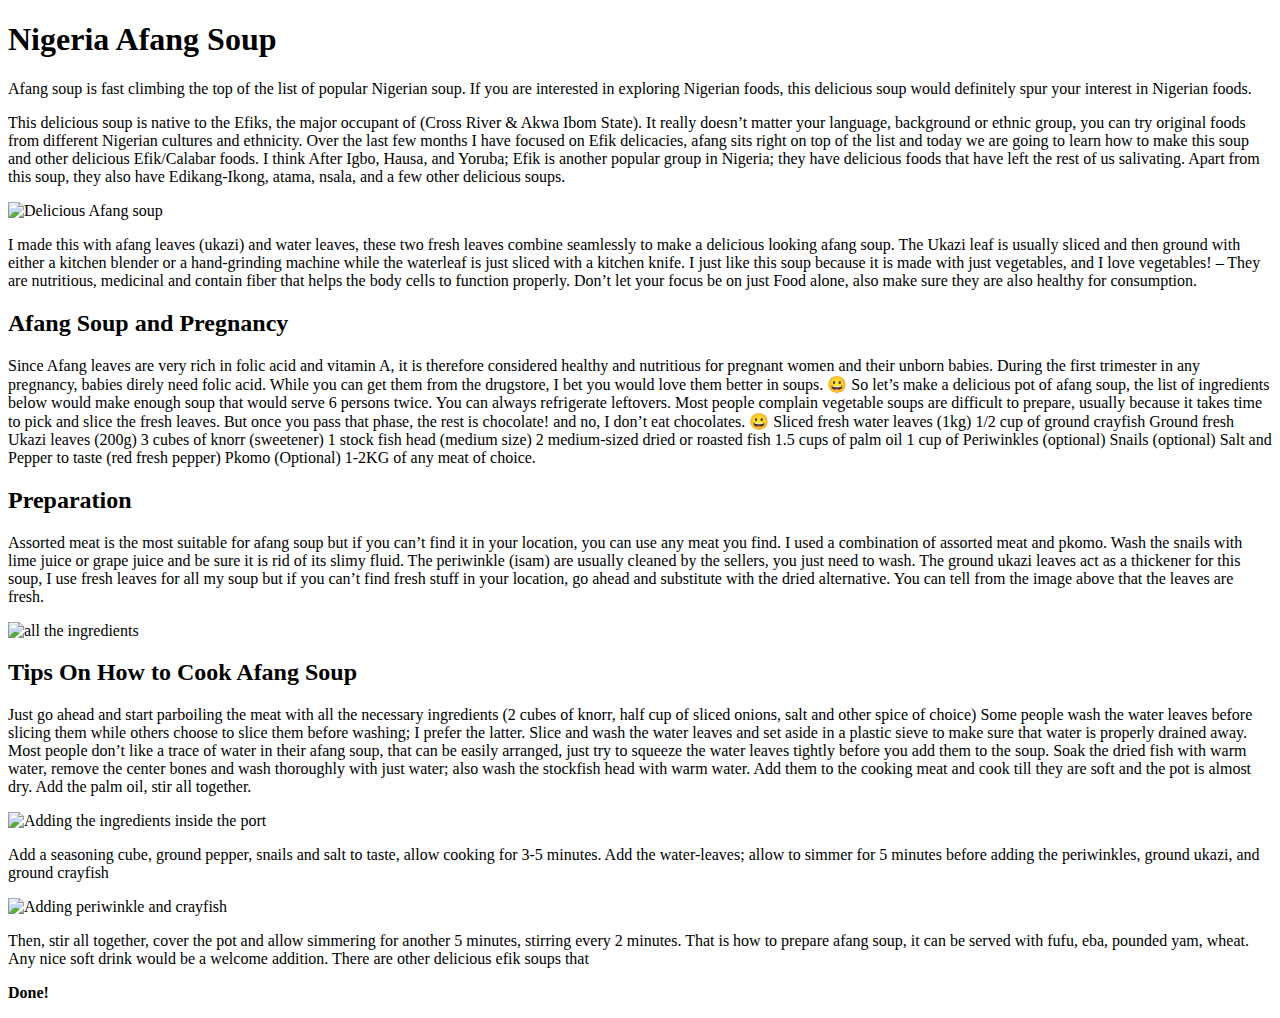
==== afang-soup.html @ c13bf64d "my first commit" ====
<!DOCTYPE html>
<html lang="en">
<head>
    <meta charset="UTF-8">
    <meta name="viewport" content="width=device-width, initial-scale=1.0">
    <title>Document</title>
</head>
<body>
    <h1>Nigeria Afang Soup</h1>
    <p>Afang soup is fast climbing the top of the list of popular Nigerian soup. If you are interested in exploring Nigerian foods, this delicious soup would definitely spur your interest in Nigerian foods.</p>
    <p>This delicious soup is native to the Efiks, the major occupant of (Cross River & Akwa Ibom State). It really doesn’t matter your language, background or ethnic group, you can try original foods from different Nigerian cultures and ethnicity. Over the last few months I have focused on Efik delicacies, afang sits right on top of the list and today we are going to learn how to make this soup and other delicious Efik/Calabar foods. I think After Igbo, Hausa, and Yoruba; Efik is another popular group in Nigeria; they have delicious foods that have left the rest of us salivating. Apart from this soup, they also have Edikang-Ikong, atama, nsala, and a few other delicious soups.</p>
    <img src="https://allnigerianfoods.com/wp-content/uploads/2014/12/afang-soup.jpg" alt="Delicious Afang soup">
    <p>I made this with afang leaves (ukazi) and water leaves, these two fresh leaves combine seamlessly to make a delicious looking afang soup. The Ukazi leaf is usually sliced and then ground with either a kitchen blender or a hand-grinding machine while the waterleaf is just sliced with a kitchen knife. I just like this soup because it is made with just vegetables, and I love vegetables! – They are nutritious, medicinal and contain fiber that helps the body cells to function properly. Don’t let your focus be on just Food alone, also make sure they are also healthy for consumption.</p>

<h2>Afang Soup and Pregnancy</h2> 
<p>Since Afang leaves are very rich in folic acid and vitamin A, it is therefore considered healthy and nutritious for pregnant women and their unborn babies. During the first trimester in any pregnancy, babies direly need folic acid. While you can get them from the drugstore, I bet you would love them better in soups. 😀 So let’s make a delicious pot of afang soup, the list of ingredients below would make enough soup that would serve 6 persons twice. You can always refrigerate leftovers. Most people complain vegetable soups are difficult to prepare, usually because it takes time to pick and slice the fresh leaves. But once you pass that phase, the rest is chocolate! and no, I don’t eat chocolates. 😀 Sliced fresh water leaves (1kg) 1/2 cup of ground crayfish Ground fresh Ukazi leaves (200g) 3 cubes of knorr (sweetener) 1 stock fish head (medium size) 2 medium-sized dried or roasted fish 1.5 cups of palm oil 1 cup of Periwinkles (optional) Snails (optional) Salt and Pepper to taste (red fresh pepper) Pkomo (Optional) 1-2KG of any meat of choice.</p>

<h2>Preparation</h2>
<p>Assorted meat is the most suitable for afang soup but if you can’t find it in your location, you can use any meat you find. I used a combination of assorted meat and pkomo. Wash the snails with lime juice or grape juice and be sure it is rid of its slimy fluid. The periwinkle (isam) are usually cleaned by the sellers, you just need to wash. The ground ukazi leaves act as a thickener for this soup, I use fresh leaves for all my soup but if you can’t find fresh stuff in your location, go ahead and substitute with the dried alternative. You can tell from the image above that the leaves are fresh.</p>
<img src="https://allnigerianfoods.com/wp-content/uploads/Afang-Soup-Ingredients.jpg" alt="all the ingredients">

<h2>Tips On How to Cook Afang Soup</h2>
<p>Just go ahead and start parboiling the meat with all the necessary ingredients (2 cubes of knorr, half cup of sliced onions, salt and other spice of choice) Some people wash the water leaves before slicing them while others choose to slice them before washing; I prefer the latter. Slice and wash the water leaves and set aside in a plastic sieve to make sure that water is properly drained away. Most people don’t like a trace of water in their afang soup, that can be easily arranged, just try to squeeze the water leaves tightly before you add them to the soup. Soak the dried fish with warm water, remove the center bones and wash thoroughly with just water; also wash the stockfish head with warm water. Add them to the cooking meat and cook till they are soft and the pot is almost dry. Add the palm oil, stir all together.</p>
<img src="https://allnigerianfoods.com/wp-content/uploads/Cooking-part.jpg" alt="Adding the ingredients inside the port">

<p>Add a seasoning cube, ground pepper, snails and salt to taste, allow cooking for 3-5 minutes. Add the water-leaves; allow to simmer for 5 minutes before adding the periwinkles, ground ukazi, and ground crayfish</p>
<img src="https://allnigerianfoods.com/wp-content/uploads/making-afang.jpg" alt="Adding periwinkle and crayfish">
<p>Then, stir all together, cover the pot and allow simmering for another 5 minutes, stirring every 2 minutes. That is how to prepare afang soup, it can be served with fufu, eba, pounded yam, wheat. Any nice soft drink would be a welcome addition. There are other delicious efik soups that</p>

<p><strong>Done!</strong></p>



</body>
</html>
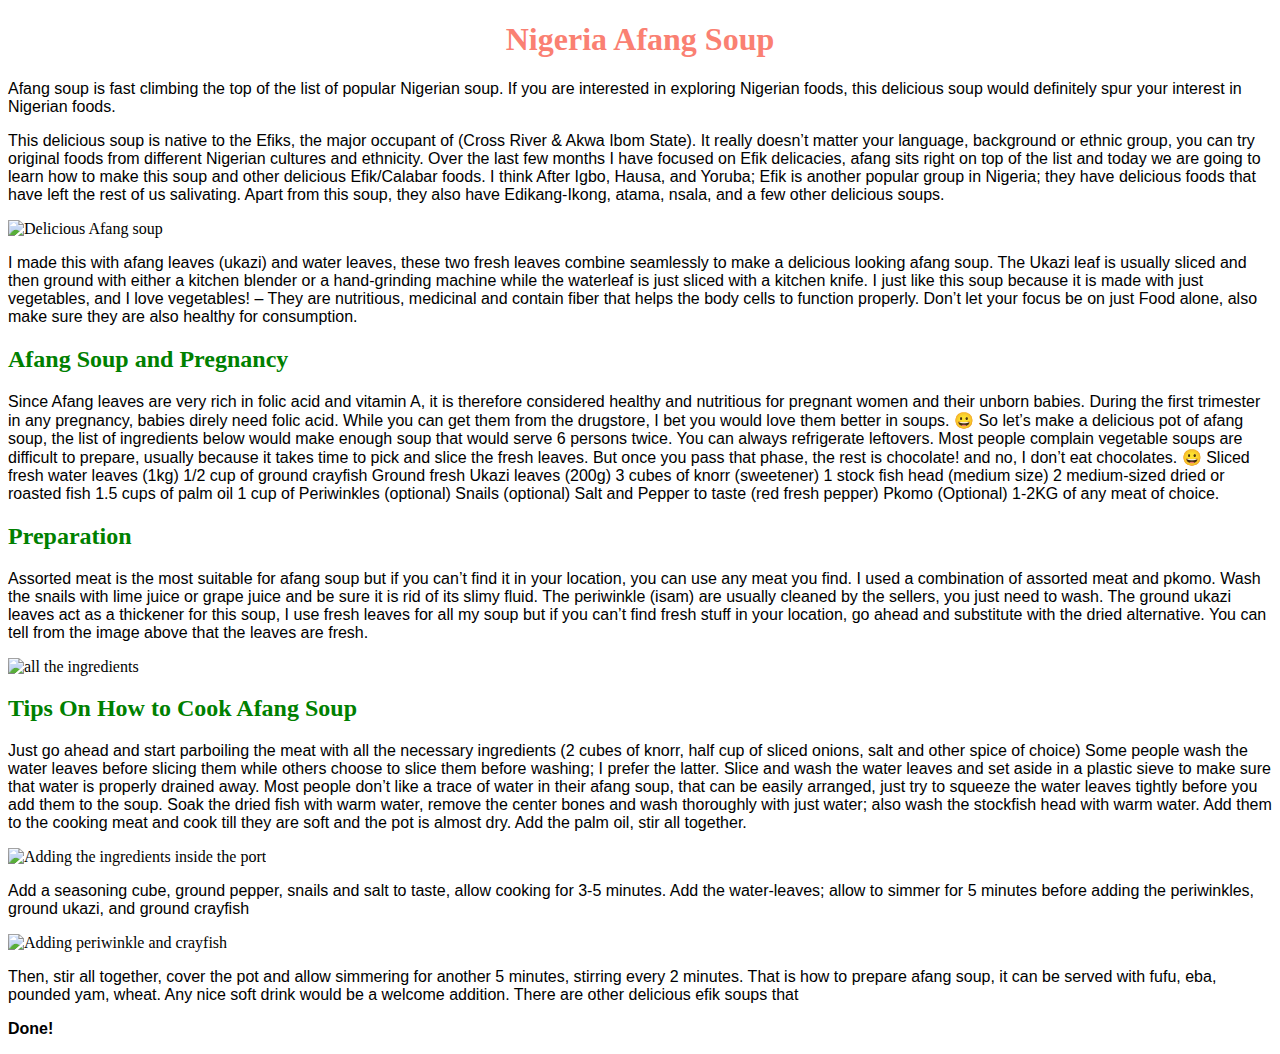
==== commit 490b2da1: "changing the colors, fonts and sizes of the images" ====
--- a/afang-soup.html
+++ b/afang-soup.html
@@ -4,6 +4,36 @@
     <meta charset="UTF-8">
     <meta name="viewport" content="width=device-width, initial-scale=1.0">
     <title>Document</title>
+    <!-- Internal css -->
+
+    <style>
+
+        h1 {
+            background-position: center;
+            color: salmon;
+            font-weight: bolderS;
+            text-align: center;
+        }
+        p {
+  /* hex example: */
+  color: auto;
+  font-family: sans-serif;
+  font: large;
+}
+
+h2 {
+    /* color */
+    color:green ;
+}
+
+    img {
+  height: auto;
+  width: 100%;
+}
+
+
+    </style>
+
 </head>
 <body>
     <h1>Nigeria Afang Soup</h1>
